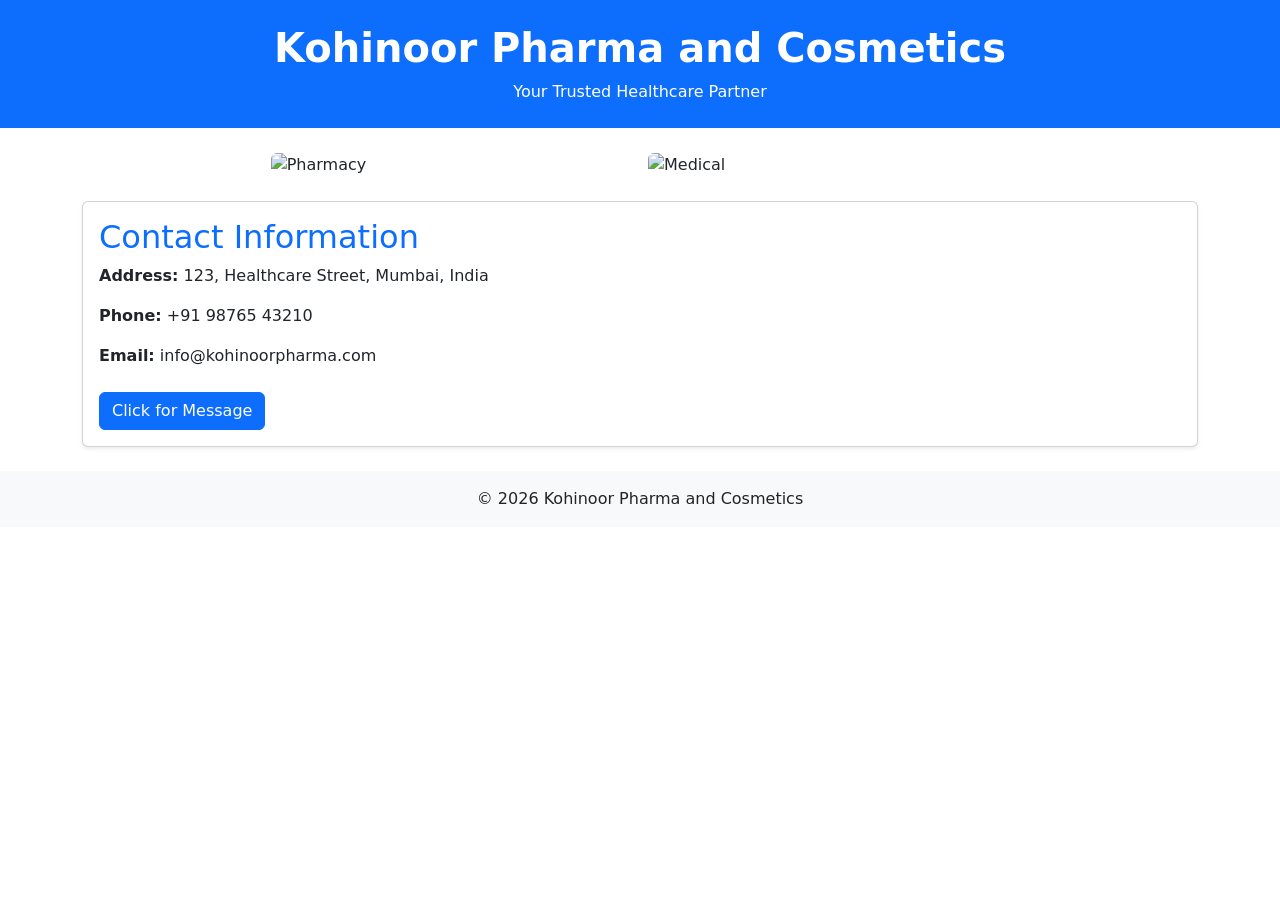
==== index.html @ e77dfce1 "init commit" ====
<!DOCTYPE html>
<html lang="en">
<script src="kohinoorscript.js"></script>
    
<head>
    <meta charset="UTF-8">
    <meta name="viewport" content="width=device-width, initial-scale=1.0">
    <title>Kohinoor Pharma and Cosmetics</title>

    <!-- Bootstrap CSS -->
    <link href="https://cdn.jsdelivr.net/npm/bootstrap@5.3.3/dist/css/bootstrap.min.css" rel="stylesheet">

    <!-- Custom CSS -->
    <link rel="stylesheet" href="style.css">
</head>

<body>
    <!-- Banner -->
    <header class="bg-primary text-white text-center py-4">
        <h1 class="fw-bold">Kohinoor Pharma and Cosmetics</h1>
        <p class="mb-0">Your Trusted Healthcare Partner</p>
    </header>

    <!-- Images Section -->
    <section class="container my-4">
        <div class="row g-3 justify-content-center"> 
            <div class="col-md-4">
                <img src="https://images.unsplash.com/photo-1582719478250-c89cae4dc85b"
                     class="img-fluid rounded" alt="Pharmacy">
            </div>
            <div class="col-md-4">
                <img src="https://images.unsplash.com/photo-1588776814546-1ffcf47267a5"
                     class="img-fluid rounded" alt="Medical">
            </div>
        </div>
    </section>

    <!-- Contact Info -->
    <section class="container my-4">
        <div class="card shadow-sm">
            <div class="card-body">
                <h2 class="card-title text-primary">Contact Information</h2>
                <p><strong>Address:</strong> 123, Healthcare Street, Mumbai, India</p>
                <p><strong>Phone:</strong> +91 98765 43210</p>
                <p><strong>Email:</strong> info@kohinoorpharma.com</p>

                <button class="btn btn-primary mt-2" onclick="showMessage()">
                    Click for Message
                </button>
            </div>
        </div>
    </section>

    <!-- Footer -->
    <footer class="bg-light text-center py-3 mt-4">
        <p class="mb-0">© 2026 Kohinoor Pharma and Cosmetics</p>
    </footer>

    <!-- Bootstrap JS -->
    <script src="https://cdn.jsdelivr.net/npm/bootstrap@5.3.3/dist/js/bootstrap.bundle.min.js"></script>

    <!-- Custom JS -->
    <script src="script.js"></script>
</body>
</html>
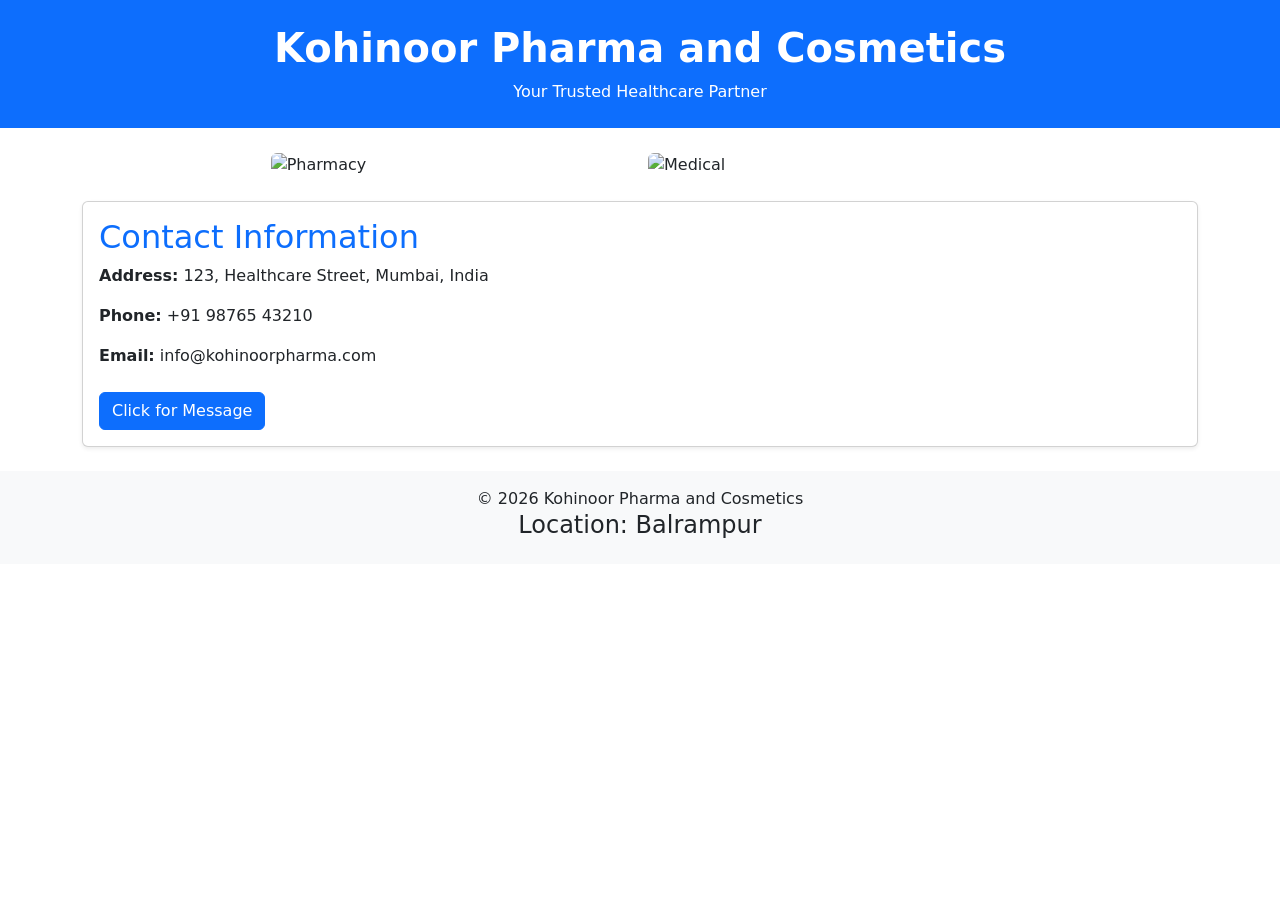
==== commit 01d158eb: "index updated with footer and notes modified" ====
--- a/index.html
+++ b/index.html
@@ -54,6 +54,7 @@
     <!-- Footer -->
     <footer class="bg-light text-center py-3 mt-4">
         <p class="mb-0">© 2026 Kohinoor Pharma and Cosmetics</p>
+        <h4>Location: Balrampur</h4>
     </footer>
 
     <!-- Bootstrap JS -->
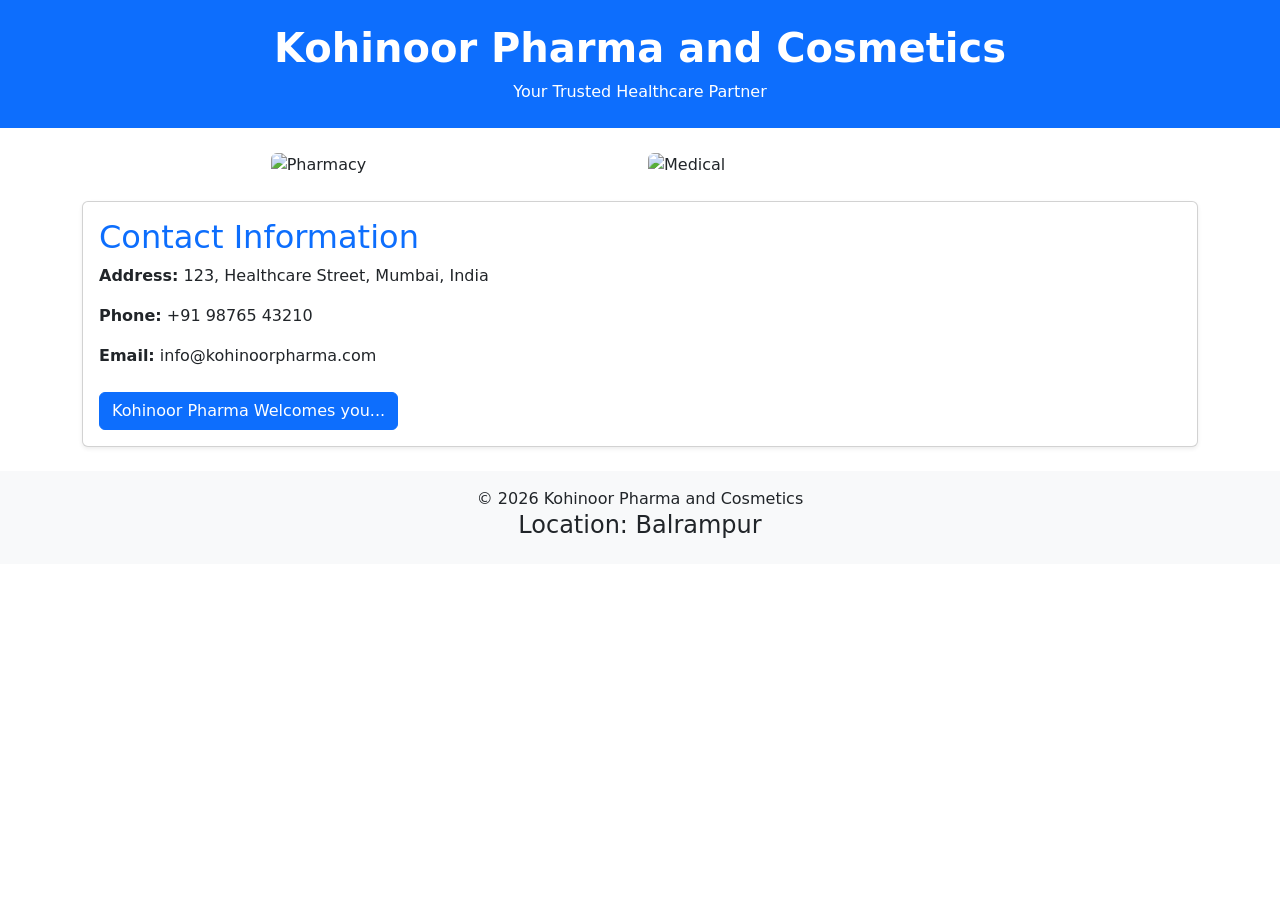
==== commit 17b74d8c: "index.html message changed" ====
--- a/index.html
+++ b/index.html
@@ -45,7 +45,7 @@
                 <p><strong>Email:</strong> info@kohinoorpharma.com</p>
 
                 <button class="btn btn-primary mt-2" onclick="showMessage()">
-                    Click for Message
+                    Kohinoor Pharma Welcomes you...
                 </button>
             </div>
         </div>
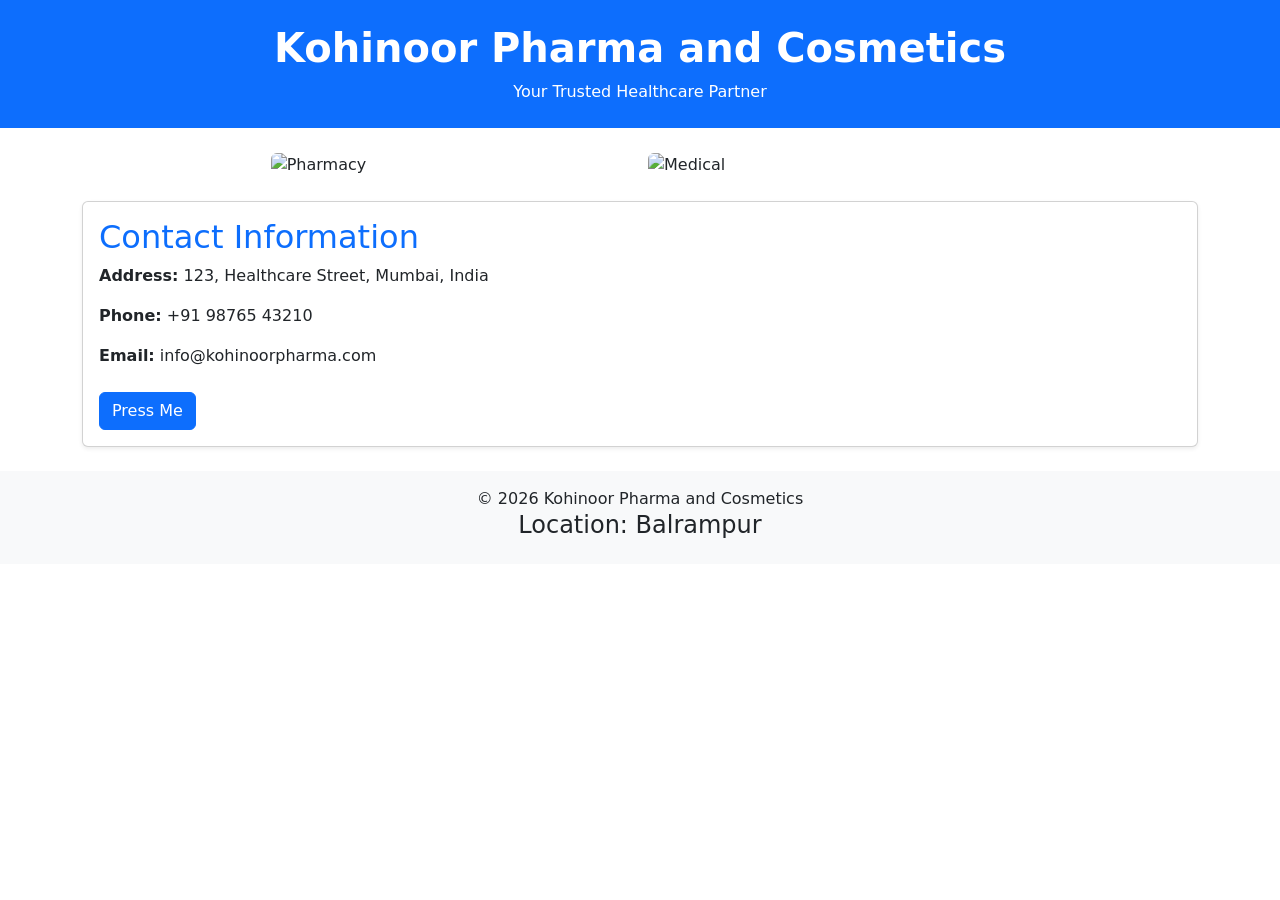
==== commit 1b5bee14: "index.html btn label changed" ====
--- a/index.html
+++ b/index.html
@@ -45,7 +45,7 @@
                 <p><strong>Email:</strong> info@kohinoorpharma.com</p>
 
                 <button class="btn btn-primary mt-2" onclick="showMessage()">
-                    Kohinoor Pharma Welcomes you...
+                    Press Me
                 </button>
             </div>
         </div>
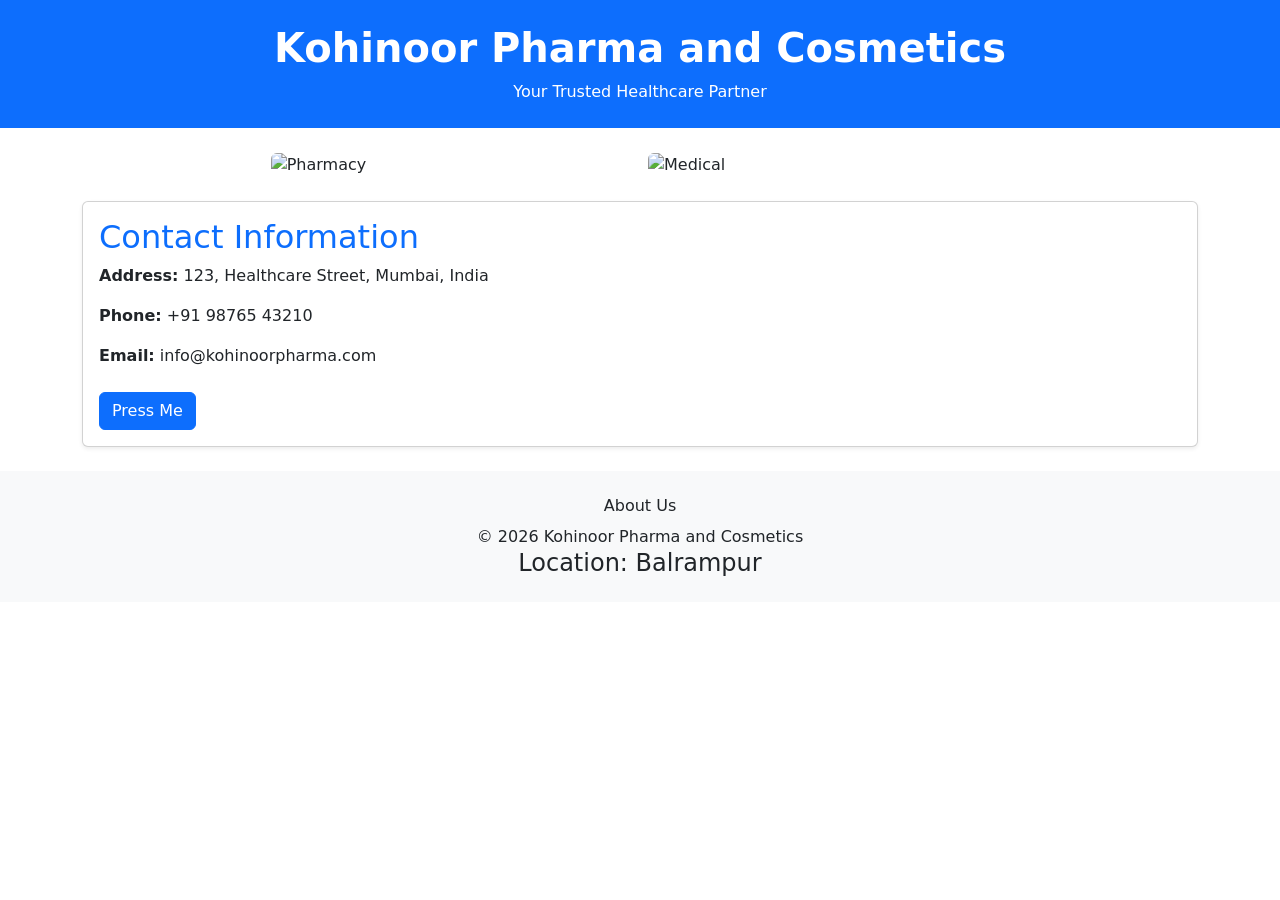
==== commit 07341d6b: "images and aboutus page added" ====
--- a/index.html
+++ b/index.html
@@ -47,12 +47,15 @@
                 <button class="btn btn-primary mt-2" onclick="showMessage()">
                     Press Me
                 </button>
+                
             </div>
         </div>
     </section>
 
     <!-- Footer -->
     <footer class="bg-light text-center py-3 mt-4">
+        <!-- Navigation Button -->
+        <button class="btn" onclick="goToAbout()">About Us</button> 
         <p class="mb-0">© 2026 Kohinoor Pharma and Cosmetics</p>
         <h4>Location: Balrampur</h4>
     </footer>
@@ -60,7 +63,6 @@
     <!-- Bootstrap JS -->
     <script src="https://cdn.jsdelivr.net/npm/bootstrap@5.3.3/dist/js/bootstrap.bundle.min.js"></script>
 
-    <!-- Custom JS -->
-    <script src="script.js"></script>
+ 
 </body>
 </html>
